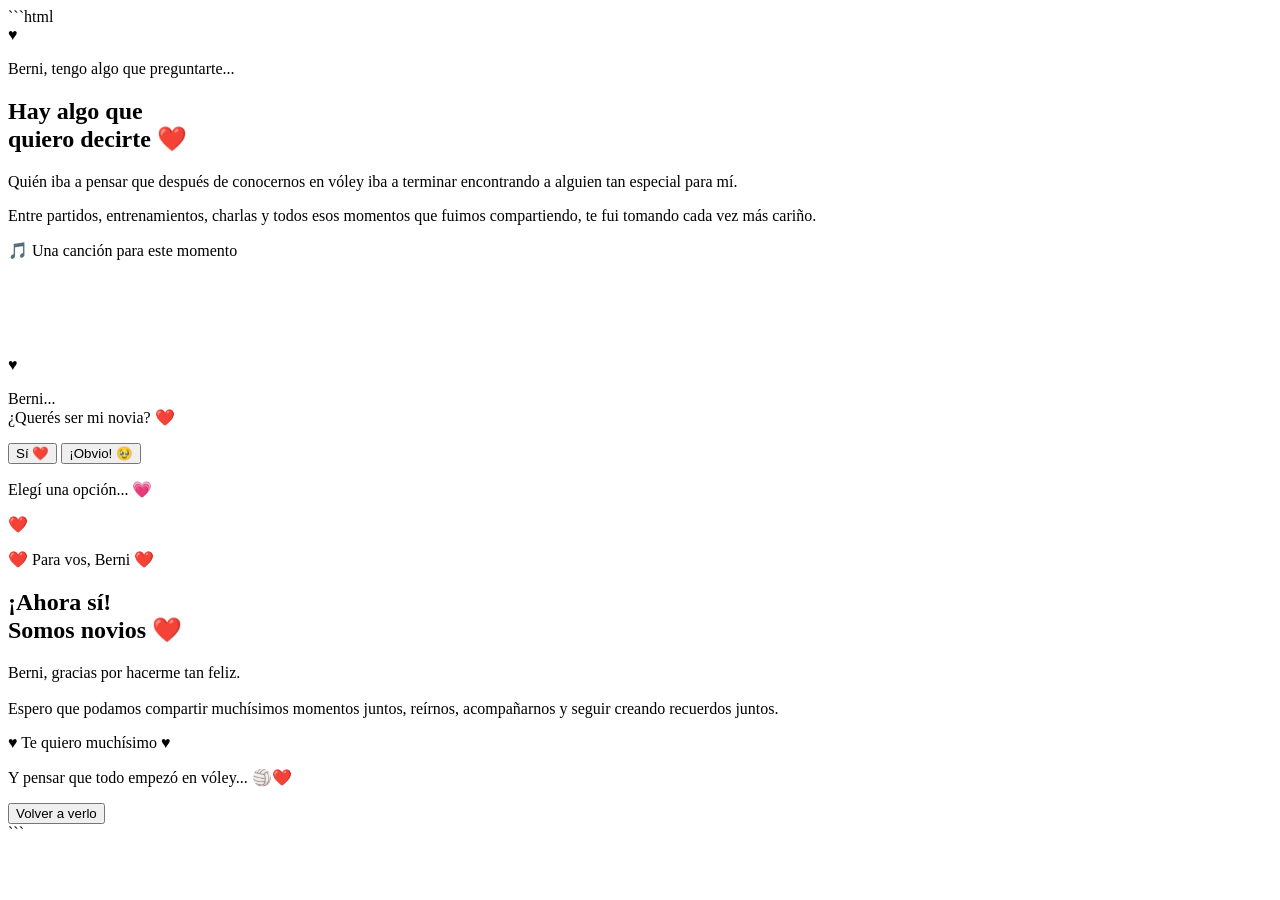
==== ├── index.html @ 4ee1e29d "Add files via upload" ====
```html
<!DOCTYPE html>
<html lang="es">

<head>
    <meta charset="UTF-8">
    <meta name="viewport" content="width=device-width, initial-scale=1.0">

    <title>Para Berni ❤️</title>

    <!-- Fuentes -->
    <link rel="preconnect" href="https://fonts.googleapis.com">
    <link rel="preconnect" href="https://fonts.gstatic.com" crossorigin>

    <link href="https://fonts.googleapis.com/css2?family=DM+Sans:wght@400;500;700&family=Playfair+Display:wght@500;600;700&display=swap" rel="stylesheet">

    <!-- Estilos -->
    <link rel="stylesheet" href="style.css">
</head>

<body>

    <!-- Corazones decorativos -->
    <div class="background-hearts"></div>

    <main class="container">

        <!-- ==========================================
             PANTALLA PRINCIPAL
        =========================================== -->

        <section class="card" id="mainCard">

            <div class="heart-icon">
                ♥
            </div>

            <p class="small-title">
                Berni, tengo algo que preguntarte...
            </p>

            <h1>
                Hay algo que<br>
                quiero decirte ❤️
            </h1>

            <p class="message">
                Quién iba a pensar que después de conocernos
                en vóley iba a terminar encontrando a alguien
                tan especial para mí.
            </p>

            <p class="message">
                Entre partidos, entrenamientos, charlas y todos
                esos momentos que fuimos compartiendo, te fui
                tomando cada vez más cariño.
            </p>


            <!-- ==========================================
                 MÚSICA
            =========================================== -->

            <div class="music-box">

                <p>
                    🎵 Una canción para este momento
                </p>

                <iframe
                    src="https://open.spotify.com/embed/track/2339UOI2SU3L1nJtUnx0GF"
                    width="100%"
                    height="80"
                    frameborder="0"
                    allowfullscreen=""
                    allow="autoplay; clipboard-write; encrypted-media; fullscreen; picture-in-picture">
                </iframe>

            </div>


            <!-- Separador -->

            <div class="divider">

                <span></span>

                ♥

                <span></span>

            </div>


            <!-- ==========================================
                 PREGUNTA
            =========================================== -->

            <p class="question">
                Berni...
                <br>
                ¿Querés ser mi novia? ❤️
            </p>


            <div class="buttons">

                <button
                    class="yes-button"
                    id="yesButton">

                    Sí ❤️

                </button>


                <button
                    class="yes-button secondary"
                    id="yesButton2">

                    ¡Obvio! 🥹

                </button>

            </div>


            <p class="hint">
                Elegí una opción... 💗
            </p>

        </section>


        <!-- ==========================================
             PANTALLA FINAL
        =========================================== -->

        <section
            class="success-card hidden"
            id="successCard">

            <div class="big-heart">
                ❤️
            </div>

            <p class="small-title">
                ❤️ Para vos, Berni ❤️
            </p>

            <h2>
                ¡Ahora sí!<br>
                Somos novios ❤️
            </h2>

            <p class="success-message">

                Berni, gracias por hacerme tan feliz.

                <br><br>

                Espero que podamos compartir muchísimos
                momentos juntos, reírnos, acompañarnos y
                seguir creando recuerdos juntos.

            </p>


            <div class="final-message">

                <span>♥</span>

                Te quiero muchísimo

                <span>♥</span>

            </div>


            <p class="final-small">
                Y pensar que todo empezó en vóley... 🏐❤️
            </p>


            <button
                class="restart-button"
                id="restartButton">

                Volver a verlo

            </button>

        </section>

    </main>


    <!-- Contenedor de corazones -->

    <div id="heartContainer"></div>


    <!-- JavaScript -->

    <script src="script.js"></script>

</body>

</html>
```
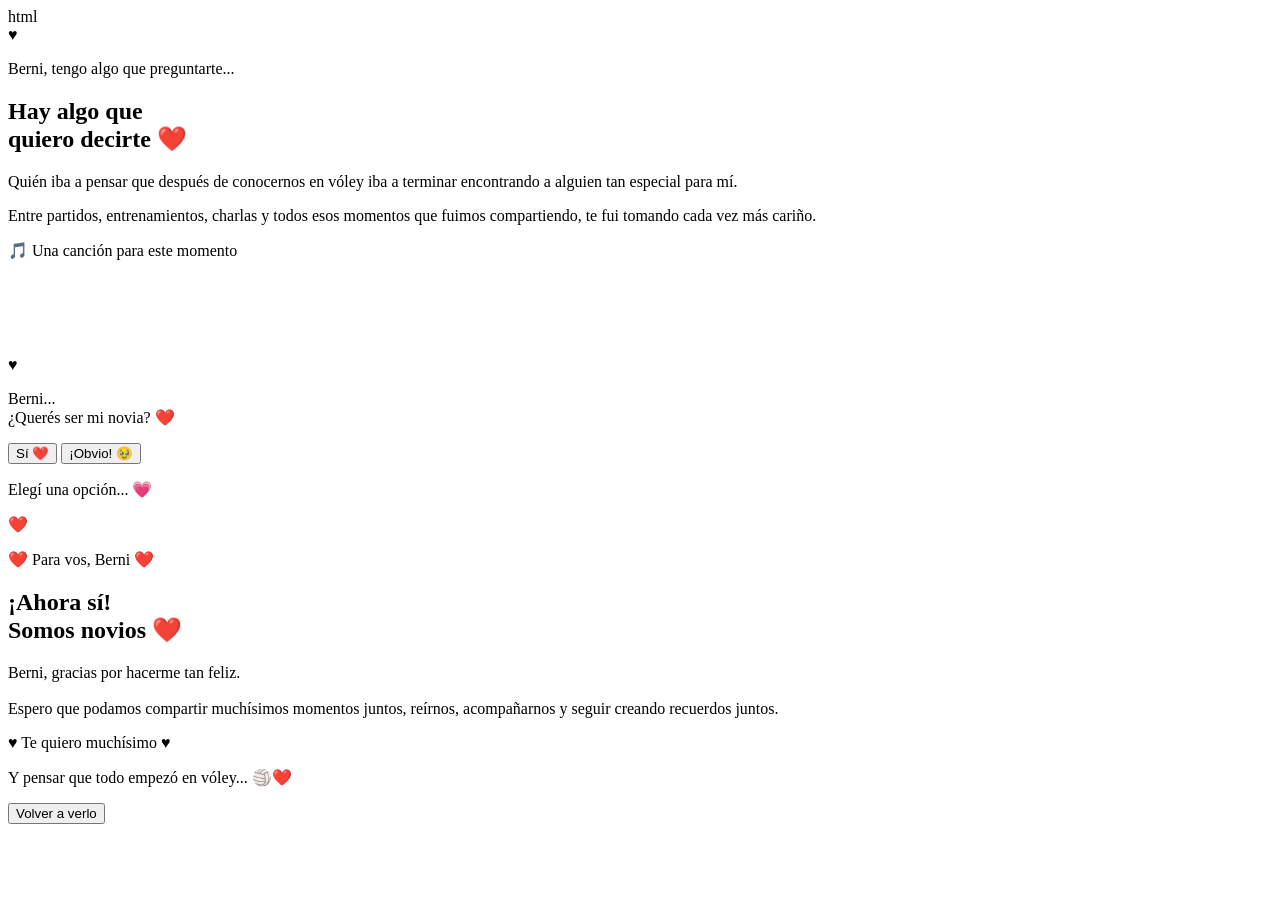
==== commit 1005bacf: "Fix HTML formatting and structure" ====
--- a/├── index.html
+++ b/├── index.html
@@ -1,4 +1,4 @@
-```html
+html
 <!DOCTYPE html>
 <html lang="es">
 
@@ -207,4 +207,3 @@
 </body>
 
 </html>
-```
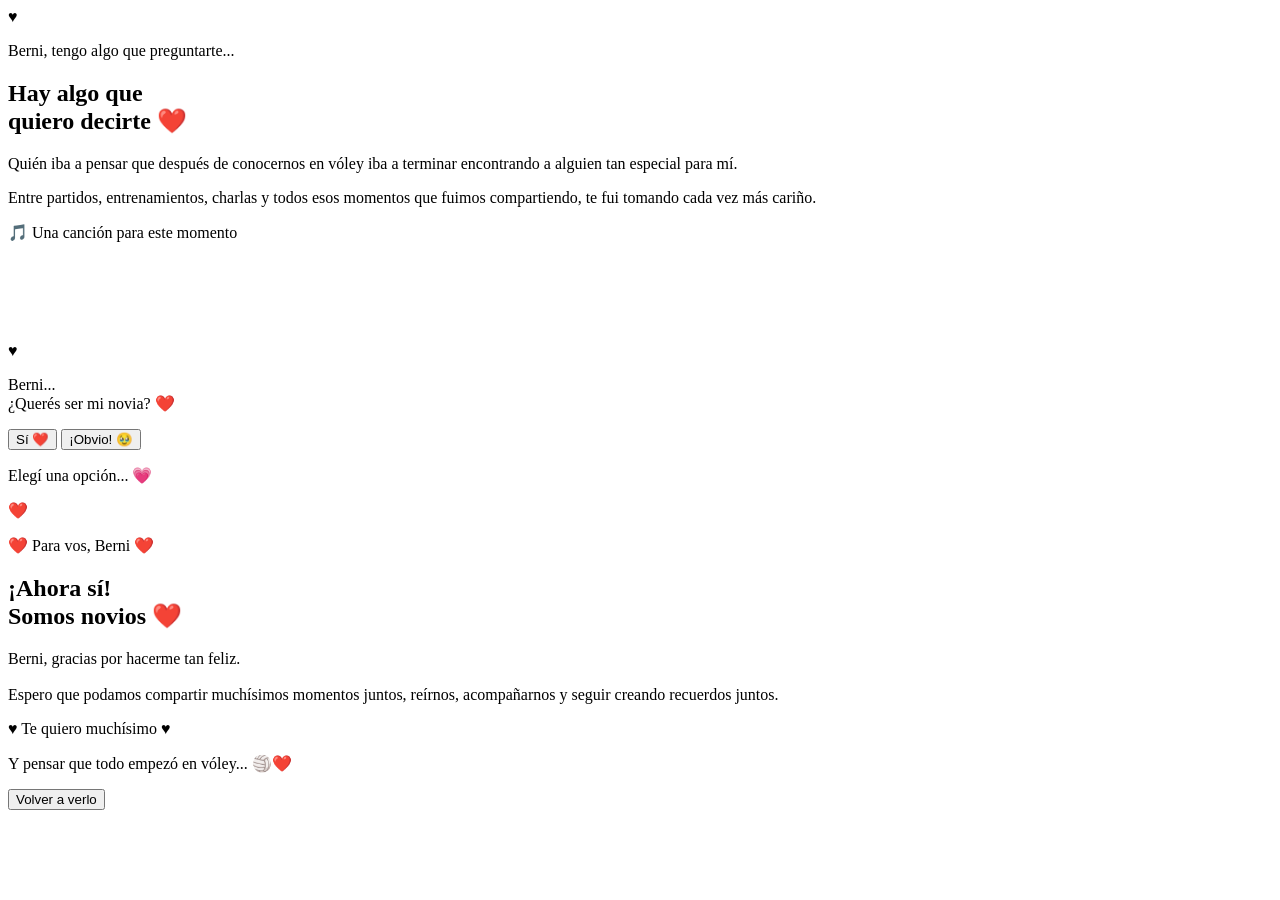
==== commit 57164d9d: "Update ├── index.html" ====
--- a/├── index.html
+++ b/├── index.html
@@ -1,4 +1,4 @@
-html
+
 <!DOCTYPE html>
 <html lang="es">
 
